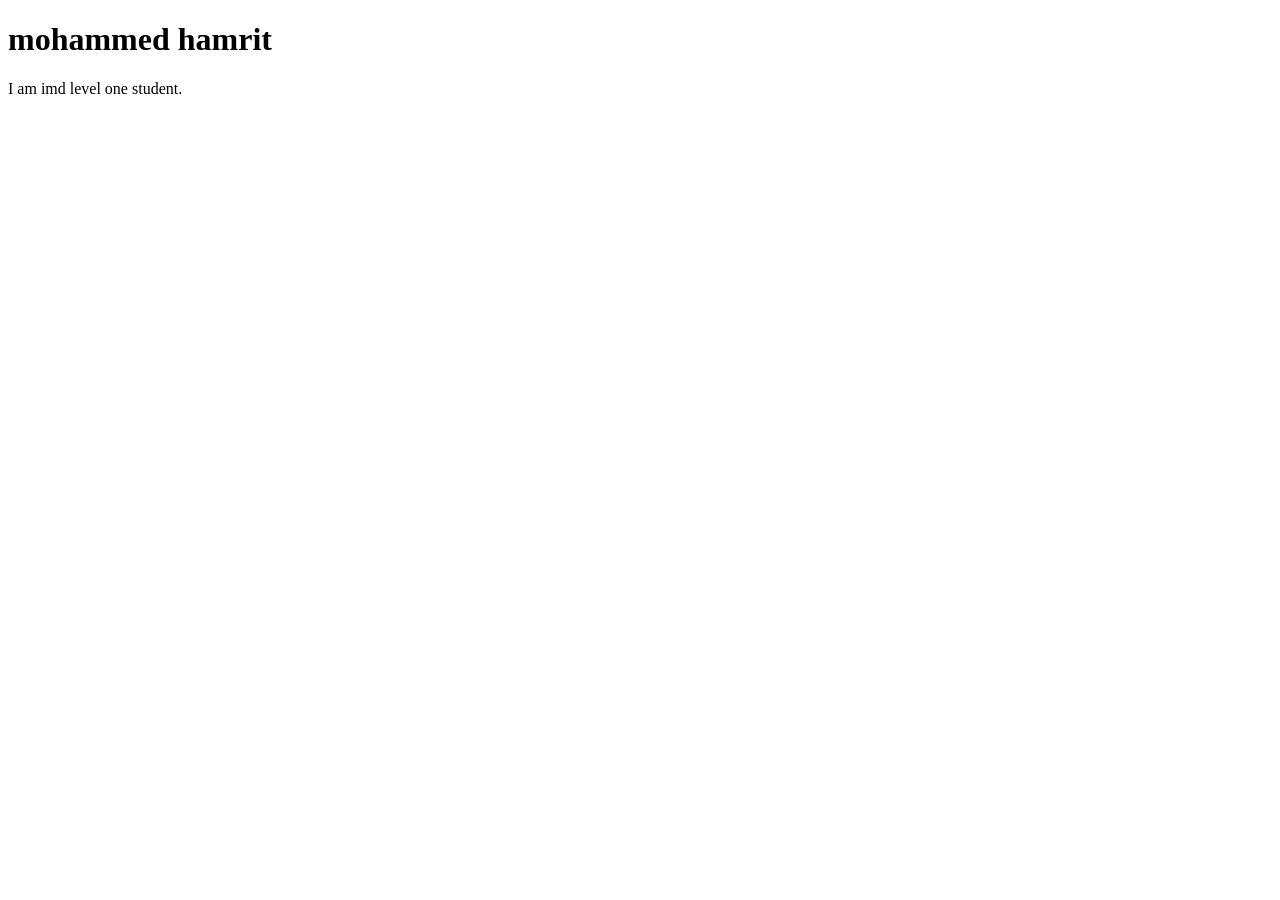
==== index.html @ 46a84931 "add index file" ====
<!DOCTYPE html>
<html lang="en">
<head>
    <meta charset="UTF-8">
    <meta name="viewport" content="width=device-width, initial-scale=1.0">
    <title>MTM6130</title>
</head>
<body>
    <header>
        <h1>mohammed hamrit</h1>
    </header>
    <main>
        <p>I am imd level one student.</p>
    </main>
</body>
</html>
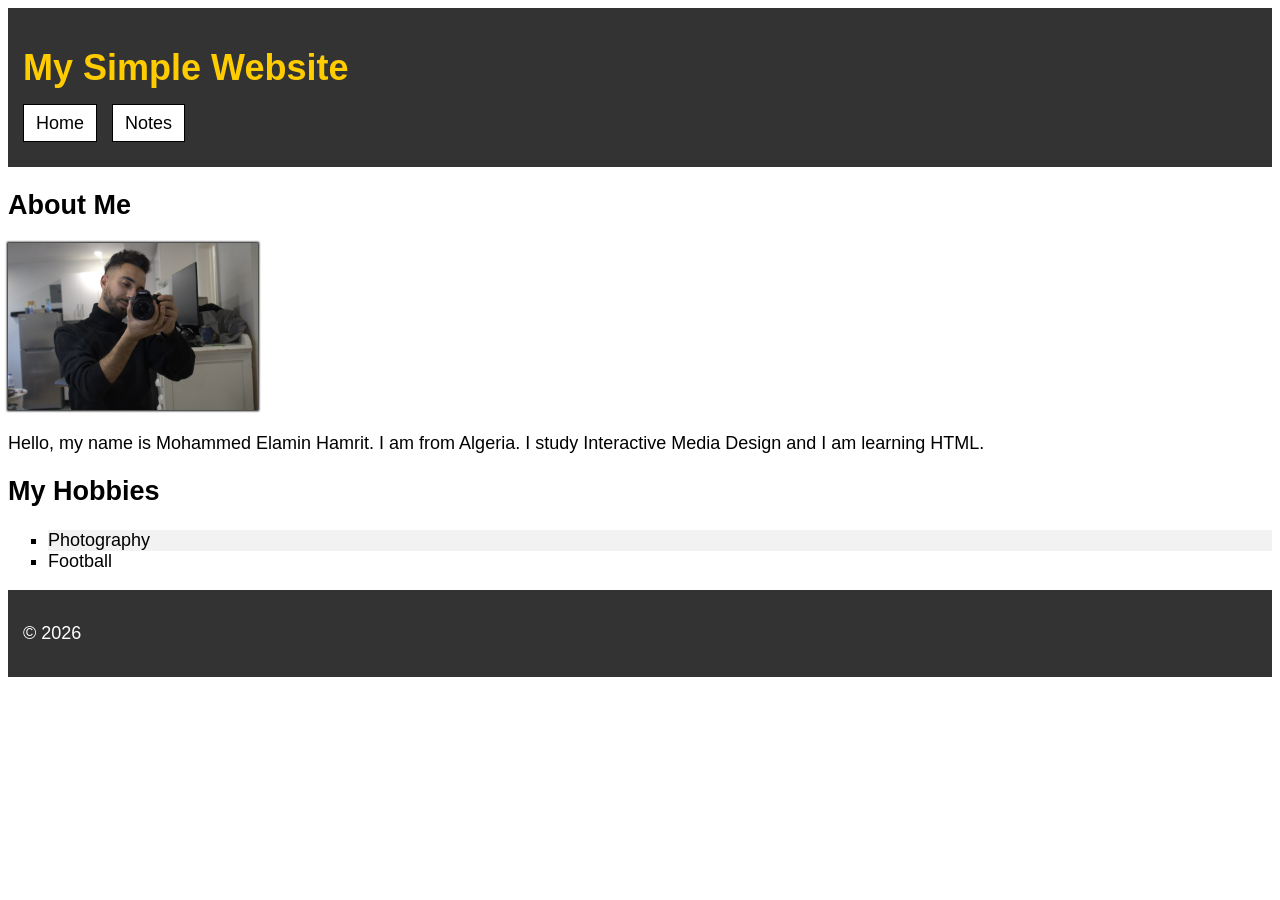
==== commit d2d0cfd6: "add.index.html" ====
--- a/index.html
+++ b/index.html
@@ -1,16 +1,44 @@
 <!DOCTYPE html>
 <html lang="en">
 <head>
-    <meta charset="UTF-8">
-    <meta name="viewport" content="width=device-width, initial-scale=1.0">
-    <title>MTM6130</title>
+  <meta charset="UTF-8">
+  <title>Home</title>
+  <link rel="stylesheet" href="main.css">
 </head>
+
 <body>
-    <header>
-        <h1>mohammed hamrit</h1>
-    </header>
-    <main>
-        <p>I am imd level one student.</p>
-    </main>
+
+<header>
+  <h1 class="site-title">My Simple Website</h1>
+
+  <nav>
+    <ul>
+      <li><a href="index.html">Home</a></li>
+      <li><a href="notes.html">Notes</a></li>
+    </ul>
+  </nav>
+</header>
+
+<main>
+  <h2>About Me</h2>
+
+  <img id="my-image" src="images/me.jpg" alt="My photo" width="250">
+
+  <p>
+    Hello, my name is Mohammed Elamin Hamrit. I am from Algeria.
+    I study Interactive Media Design and I am learning HTML.
+  </p>
+
+  <h2>My Hobbies</h2>
+  <ul class="hobbies">
+    <li>Photography</li>
+    <li>Football</li>
+  </ul>
+</main>
+
+<footer>
+  <p>&copy; 2026</p>
+</footer>
+
 </body>
-</html>+</html>
--- a/main.css
+++ b/main.css
@@ -0,0 +1,55 @@
+/* Inheritance */
+body{
+  font-family: Arial, Helvetica, sans-serif;
+  font-size: 18px;
+}
+
+/* Header & Footer */
+header, footer{
+  background-color: #333;
+  color: white;
+  padding: 15px;
+}
+
+/* Class selector */
+.site-title{
+  color: #ffcc00;
+}
+
+/* Id selector */
+#my-image{
+  box-shadow: 0 0 2px 1px black;
+}
+
+/* Hobbies list */
+.hobbies{
+  list-style-type: square;
+}
+
+.hobbies li:nth-child(odd){
+  background-color: #f2f2f2;
+}
+
+/* Navigation */
+nav ul{
+  list-style: none;
+  padding: 0;
+}
+
+nav ul li{
+  display: inline-block;
+  margin-right: 10px;
+}
+
+nav a{
+  text-decoration: none;
+  padding: 8px 12px;
+  background-color: white;
+  border: 1px solid black;
+  color: black;
+}
+
+nav a:hover,
+nav a:focus{
+  background-color: #ffcc00;
+}
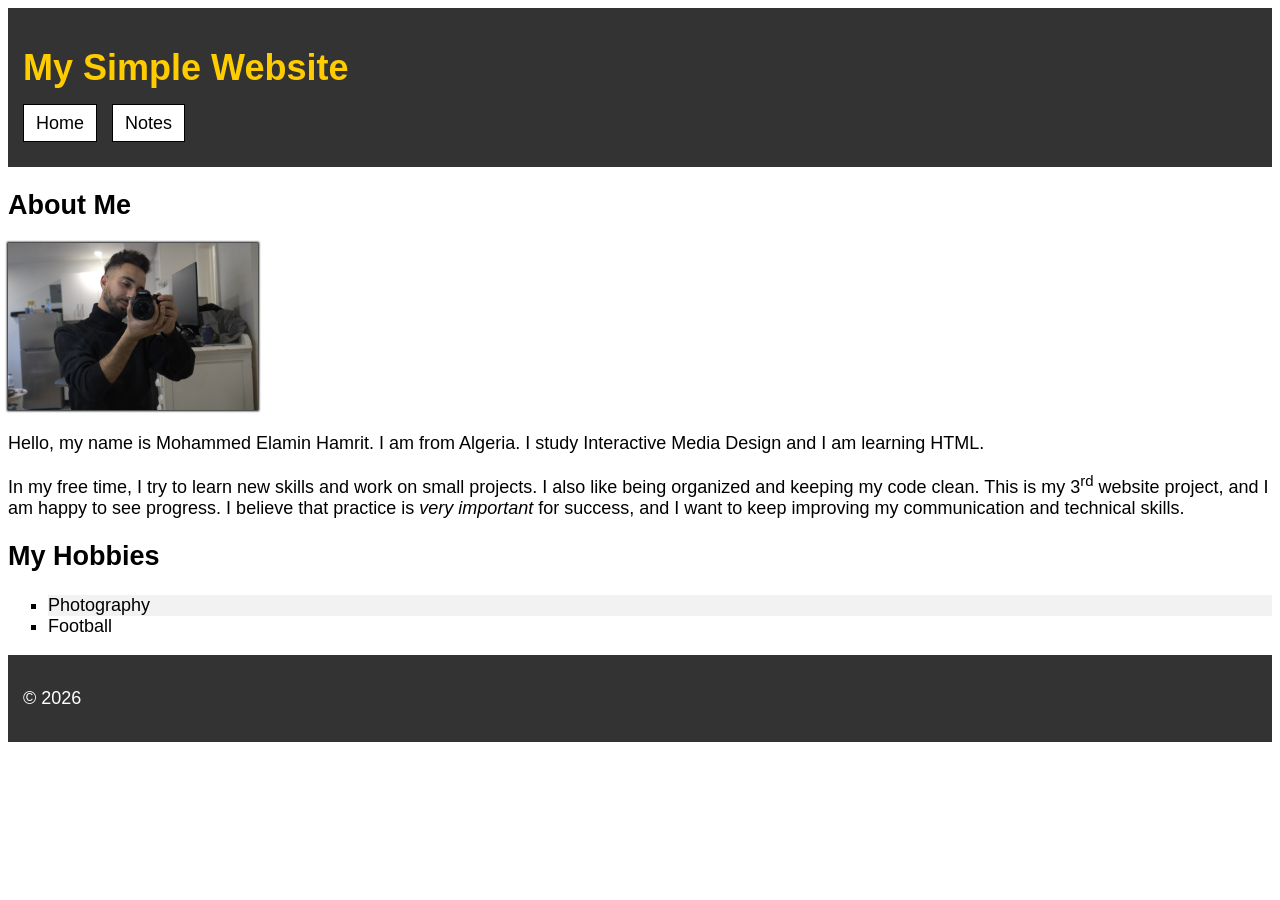
==== commit 8e23e5a8: "add.index.html" ====
--- a/index.html
+++ b/index.html
@@ -28,6 +28,12 @@
     Hello, my name is Mohammed Elamin Hamrit. I am from Algeria.
     I study Interactive Media Design and I am learning HTML.
   </p>
+  <p>
+        In my free time, I try to learn new skills and work on small projects. I also like being
+        organized and keeping my code clean. This is my 3<sup>rd</sup> website project, and I am
+        happy to see progress. I believe that practice is <em>very important</em> for success, and
+        I want to keep improving my communication and technical skills.
+      </p>
 
   <h2>My Hobbies</h2>
   <ul class="hobbies">
